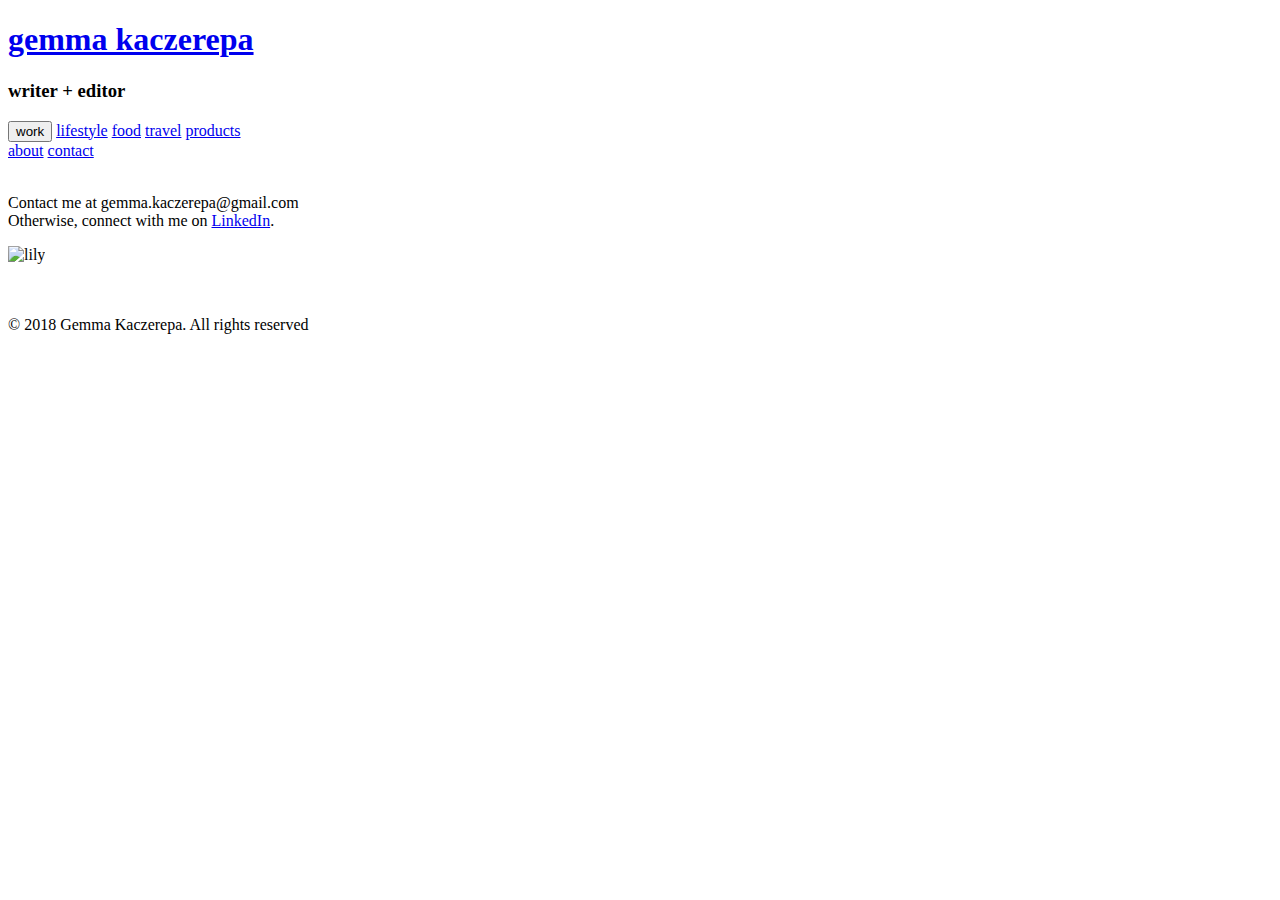
==== contact.html @ 4fddd2e2 "Create contact.html" ====
<!DOCTYPE html>
<html lang="en">
	<head>
	  <meta charset="utf-8"/>
	  <meta name="description" content="Gemma's home page" />
	  <meta name="keywords" content="writer, freelance, freelance writer, melbourne,
	  freelance writer melbourne, editor, freelance editor, sexy, content writer melbourne, Gemma Kaczerepa" />
	  <meta name="author" content="Quill, Timothy J."  />
	  <title>Gemma Kaczerepa: Freelance Writer</title>
	  <link href= "styles/style.css" rel="stylesheet"/>
	</head>
	<body>
		<div>
			<a href="index.html" id="logo"><h1>gemma kaczerepa</h1></a>
			<h3>writer + editor</h3>
		</div>
		<nav class="navigation">
		    <div class="dropdown" id= "link">
		        <button class="dropbtn">work</button>
		        <span class="dropdown-content">
		        	<a href="lifestyle.html">lifestyle</a>
	            	<a href="food.html">food</a>
	            	<a href="travel.html">travel</a>
	            	<a href="products.html">products</a>
		        </span>
		    </div>
		    <a id= "link" href="about.html">about</a>
		    <a id= "link" href="contact.html">contact</a>
		</nav>
		<br/>
		<div id= "links" >
			<p id= "contact">
				Contact me at gemma.kaczerepa@gmail.com
				<br>
				Otherwise, connect with me on <a href="https://www.linkedin.com/in/gemma-kaczerepa-b67a0948/">LinkedIn</a>.
			</p>
			<img id="flowers" src="images/rose3.jpg" alt="lily"/>
		</div>
		<br/>
		<br/>
		<footer>
			<div>
				<p>© 2018 Gemma Kaczerepa. All rights reserved</p>
			</div>
		</footer>
	</body>
</html>
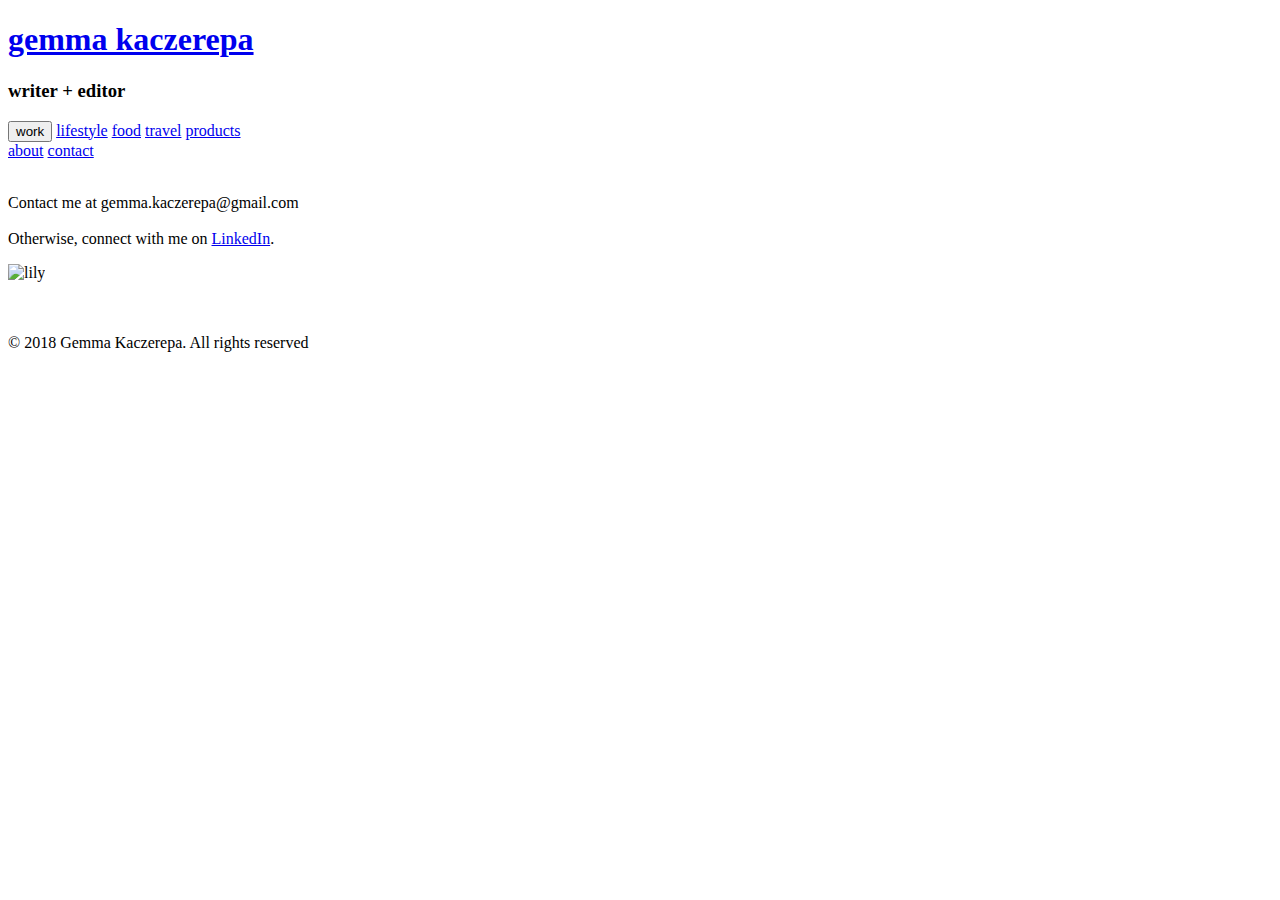
==== commit 2263caef: "Update contact.html" ====
--- a/contact.html
+++ b/contact.html
@@ -29,8 +29,9 @@
 		</nav>
 		<br/>
 		<div id= "links" >
-			<p id= "contact">
+			<p id= "bio">
 				Contact me at gemma.kaczerepa@gmail.com
+				<br>
 				<br>
 				Otherwise, connect with me on <a href="https://www.linkedin.com/in/gemma-kaczerepa-b67a0948/">LinkedIn</a>.
 			</p>
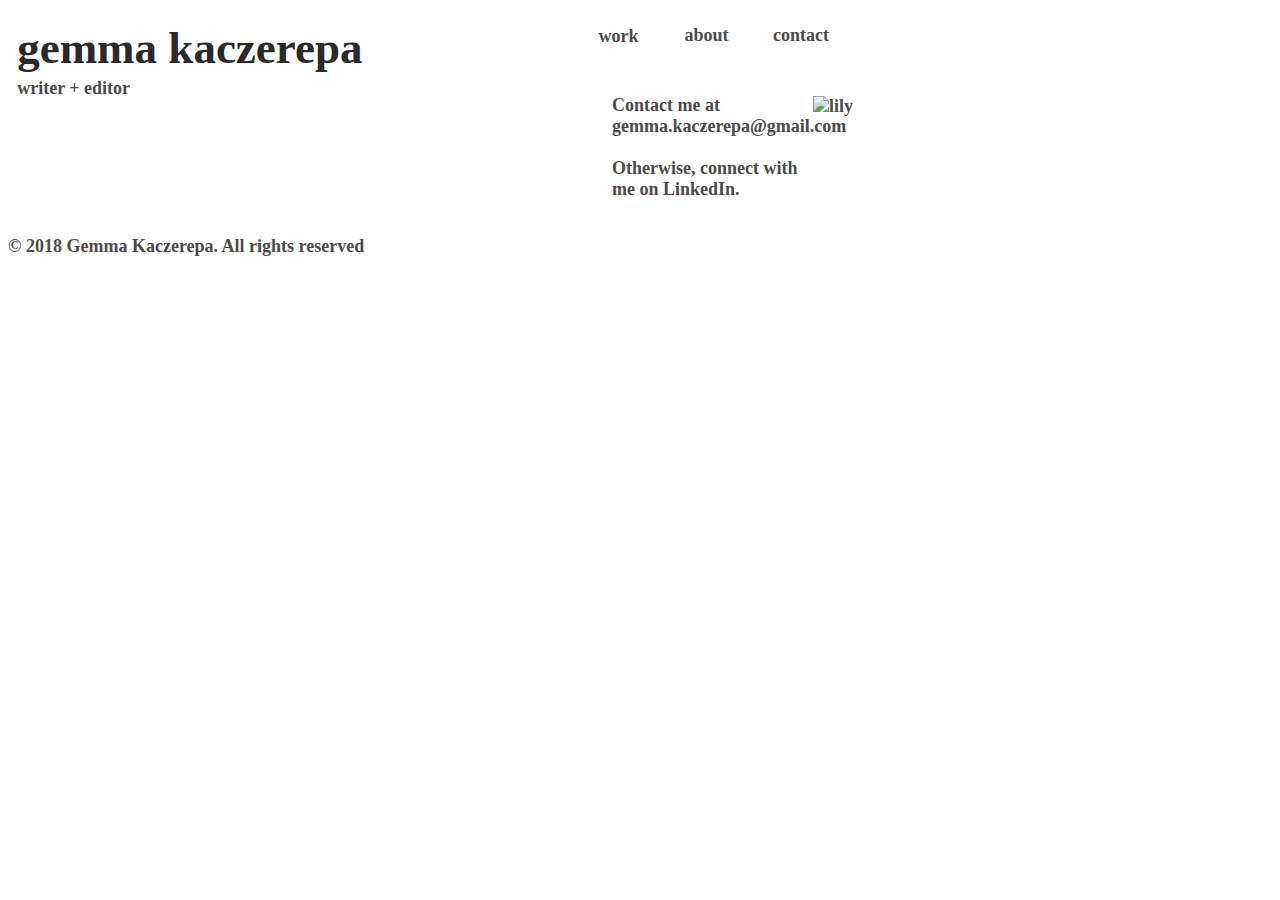
==== commit 77d2a2e5: "Update contact.html" ====
--- a/contact.html
+++ b/contact.html
@@ -22,6 +22,7 @@
 	            	<a href="food.html">food</a>
 	            	<a href="travel.html">travel</a>
 	            	<a href="products.html">products</a>
+			<a href="kids.html">kids</a>
 		        </span>
 		    </div>
 		    <a id= "link" href="about.html">about</a>
--- a/styles/style.css
+++ b/styles/style.css
@@ -0,0 +1,139 @@
+h1	{
+	font-family: Avenir;
+	font-size: 250%;
+	color: #2B2929;
+	margin-left: 2%;
+	margin-top: 3%;
+	line-height: 40%;
+	float: left;
+}
+
+h3	{
+	font-family: Avenir;
+	font-size: 18px;
+	color: #4C4B4B;
+	margin-left: 2%;
+	margin-top: -2%;
+	float: left;
+}
+
+a {
+  color: #4C4B4B;
+  text-decoration: none; /* no underline */
+}
+
+.dropbtn {
+	font-family: Avenir;
+	color: #4C4B4B;
+}
+
+#rose {
+    	display:block;
+	margin-left:auto;
+	margin-right:auto;
+	margin-top: 5%;
+	height: 40%;
+    	width: 40%;
+}
+
+#flowers {
+	margin-left: 2%;
+	margin-top: 5%;
+	height: 40%;
+    	width: 40%;
+    	float: left;
+}
+
+#bio {
+	float: left;
+	margin-left: 5%;
+	width: 50%;
+}
+
+.center img {        
+  	display:block;
+  	margin-left:auto;
+  	margin-right:auto;
+}
+
+nav {
+	margin-top: 2%;
+}
+
+nav, div, p {
+	font-family: Avenir;
+	font-weight: bold;
+	color: #4C4B4B;
+	font-size: 18px;
+}
+
+div
+{
+	float: left;
+	margin-right: 10%;
+}
+
+#links {
+	margin-top: 1%;
+}
+
+#colorLinks {
+	color: #DC143C;
+}
+
+span {
+	position: absolute;
+    	top: 100%;
+    	left: 50%;
+    	margin-left: -20px;
+    	display:none;
+}
+
+#link {
+	margin-right: 40px;
+}
+
+#links {
+	display: inline-block
+}
+
+li {
+    	float:left;
+    	clear:left;
+    	margin-top: 3%;
+}
+
+ul {
+    	float:left;
+    	clear:left;
+}
+
+.dropdown {
+    	position: relative;
+    	display: inline-block;
+}
+
+.dropdown-content {
+    	display: none;
+    	position: absolute;
+}
+
+.dropdown-content a {
+    	text-decoration: none;
+    	display: block;
+}
+
+.dropdown-content a:hover {
+}
+
+.dropdown:hover .dropdown-content {
+    	display: block;
+}
+
+input, button, submit
+{
+  	border:none;
+  	background-color: white;
+  	font-size: 18px;
+  	font-weight: bold;
+}
